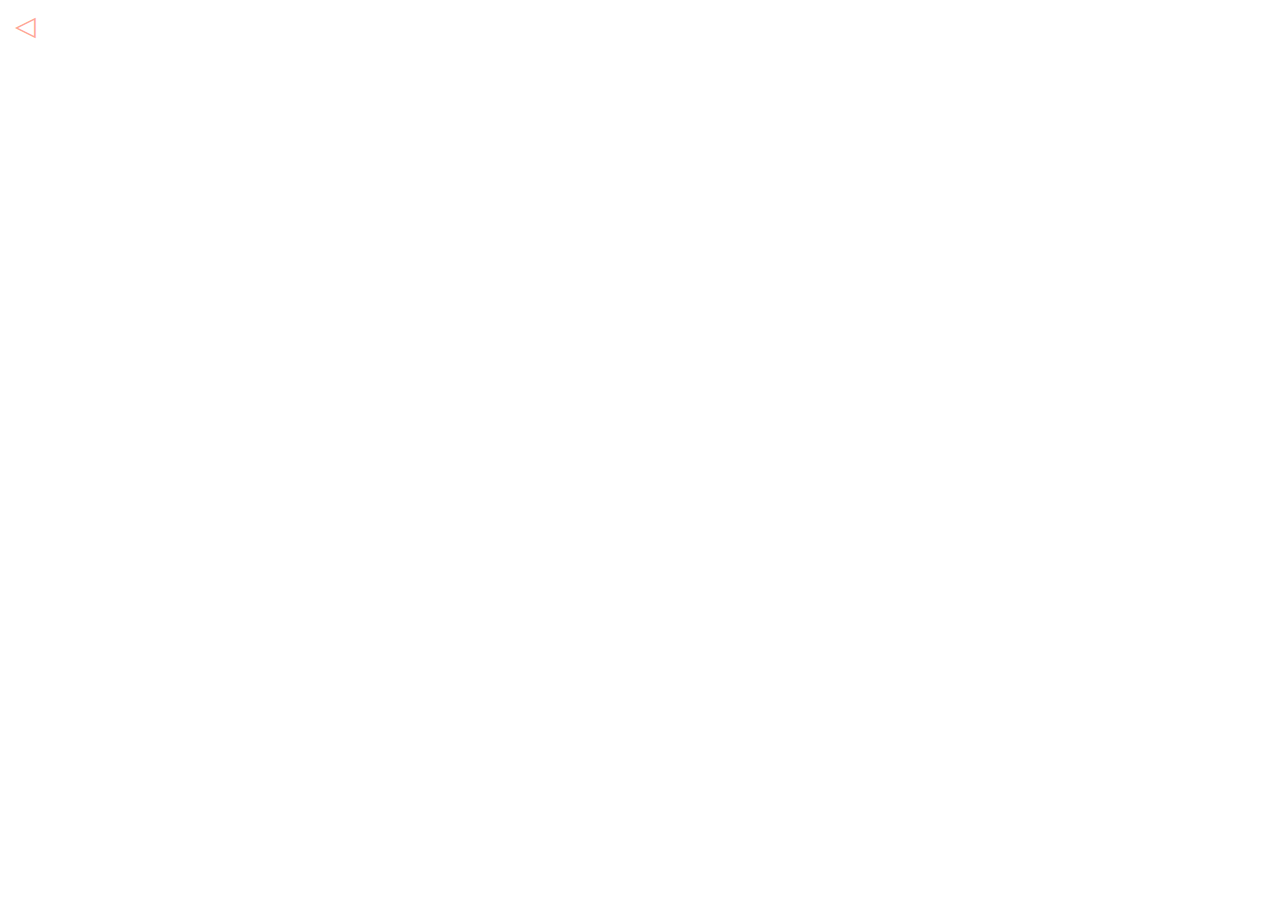
==== about.html @ c35a0367 "filer" ====
<!DOCTYPE html>
<html lang="en">
<head>
    <meta charset="UTF-8">
    <meta name="viewport" content="width=device-width, initial-scale=1.0">
    <meta http-equiv="X-UA-Compatible" content="ie=edge">
    <script src="index.js"></script>
    <link rel="stylesheet" type="text/css" href="design.css">
    <title>Document</title>
</head>
<body>
    <button class="back" onclick="goback()" >&#9665;</button><br/> <!-- Tillbaka till startsidan. --> 
    
   
</body>
</html>
---- design.css ----
/* Design för "starta spelet knappen" */
.meny { 
font-size: 250%;
text-align: center;
list-style-type: none;
margin-top: 20vh;
color:white;
margin-left: auto;
margin-right: auto;
width: 300px;
padding: 3vh;
background-color:#E87B7B;
border-radius:10px; 
float: none;
position: absolute;
top: 40%;
left: 50%;
transform: translate(-50%, -50%); 
}

/* design för bottenboxen */
footer{
position: fixed;
left: 0;
bottom: 0;
width: 100%;
background-color: #FFA595;
height: 10vh;
text-align: center;  
}
  
/* Bildens startsida*/
.image{
width: 40vh;
margin-top: 7%;
display: block;
margin-left: auto;
margin-right: auto;   
}

/* Design för tillbaka knappen på samtliga sidor */
.back{
position: fixed;
background-color:rgb(255, 255, 255);
border: 1px solid rgb(255, 255, 255);
color:#FFA595 ;
font-size: 3vh;
}

/* design för inställningsknappen */
.Inställningar{
float: left;
font-size:3vh;
margin-left:5%;
margin-top:3vh;
color: white;
background: none;
border:none;
}

/* design för om oss knappen */
.omoss{
float: right;
font-size:3vh;
margin-right:5%;
margin-top:3vh;
color: white;
background: none;
border:none;
}

/* Familj knappen på valsidan och val av kort sidan*/
.familj{
font-size: 250%;
text-align: center;
list-style-type: none;
margin-bottom: 10vh;
color:white;
margin-left: auto;
width: 300px;
padding: 14vh;;
background-color:#E87B7B;
border-radius:10px; 
float: none;
position: absolute;
top: 30%;
left: 50%;
transform: translate(-50%, -50%);

}
/* vänner knappen på valsidan och val av kort sidan*/
.vänner{
font-size: 250%;
text-align: center;
list-style-type: none;
margin-top: 20vh;
color:white;
width: 300px;
padding: 14vh;
background-color:#E87B7B;
border-radius:10px; 
float: none;
position: absolute;
top: 50%;
left: 50%;
transform: translate(-50%, -50%);
}
/* 50 kort knappen */
.kortfamilj50{
font-size: 50%;
text-align: center;
list-style-type: none;
margin-top: 27vh;
color:white;
width: 250px;
height:50vh;
background-color:#E87B7B;
border-radius:10px; 
float: none;
position: absolute;
top: 20%;
left: 50%;
transform: translate(-50%, -50%);
}
/* det stora kortet på spelsidan */
.headline{
font-size: 150%;
text-align: center;
list-style-type: none;
margin-top: 20vh;
border-style:solid;
border-color: tomato;
width: 300px;
height:70vh;
color:#E87B7B ;
font-size: 5vh;
border-radius:10px; 
float: none;
position: absolute;
top: 30%;
left: 50%;
transform: translate(-50%, -50%);
}
/* Stänga av ljudet knappen*/
.mute {
border-style: solid;
border-color: #FFA595;
background: #FFA595;
color: white;
border-radius: 1vh;
width:20%;
height: 30px;
font-size:10px;
}
/* Sätta på ljudet knappen*/
.sound{
border-style: solid;
border-color: #FFA595;
background: #FFA595;
color: white;
border-radius: 1vh;
width:20%;
height: 30px;
font-size:10px;
}
/* Design till boxen som håller ihop ljudknapparna*/
.ljudbox{
  margin-top: 0.5vh;
  margin-left:auto;
  margin-right:auto; 
  text-align: center;
}

.gps {
  border-style: solid;
  border-color: #FFA595;
  background: rgb(255, 255, 255);
  color:#FFA595;
  border-radius: 1vh;

  width:230px;
  height: 50px;
  font-size:13px;
  border-width: 5px;
  }

  .gpsposition{
    margin-top: 80vh;
    margin-left:auto;
    margin-right:auto; 
    text-align: center;
  }

/* Desigen för sidan där man godkänner att sidan använder sig av din plats. vet ej om denna ska användas så jag kommenterar bort den.
.infogps{
  
text-align: center;
list-style-type: none;
margin-top: 20vh;
border-style:solid;
border-color: rgb(255, 255, 255);
width: 300px;
height:15vh;
color:#E87B7B ;
font-size: 3vh;
border-radius:10px; 
float: none;
position: absolute;
top: 30%;
left: 50%;
transform: translate(-50%, -50%);
}

.Accept{
font-size: 80%;
text-align: center;
list-style-type: none;
margin-top: 1vh;
color:white;
margin-left: auto;
margin-right: auto;
width: 200px;
padding: 3vh;
background-color:#E87B7B;
border-radius:10px; 
float: none;
position: absolute;
top: 70%;
left: 50%;
transform: translate(-50%, -50%); 

}

.platsbild{
width:40vh;
float: none;
position: absolute;
top:20%;
left: 50%;
transform: translate(-50%, -50%); 
}
*/
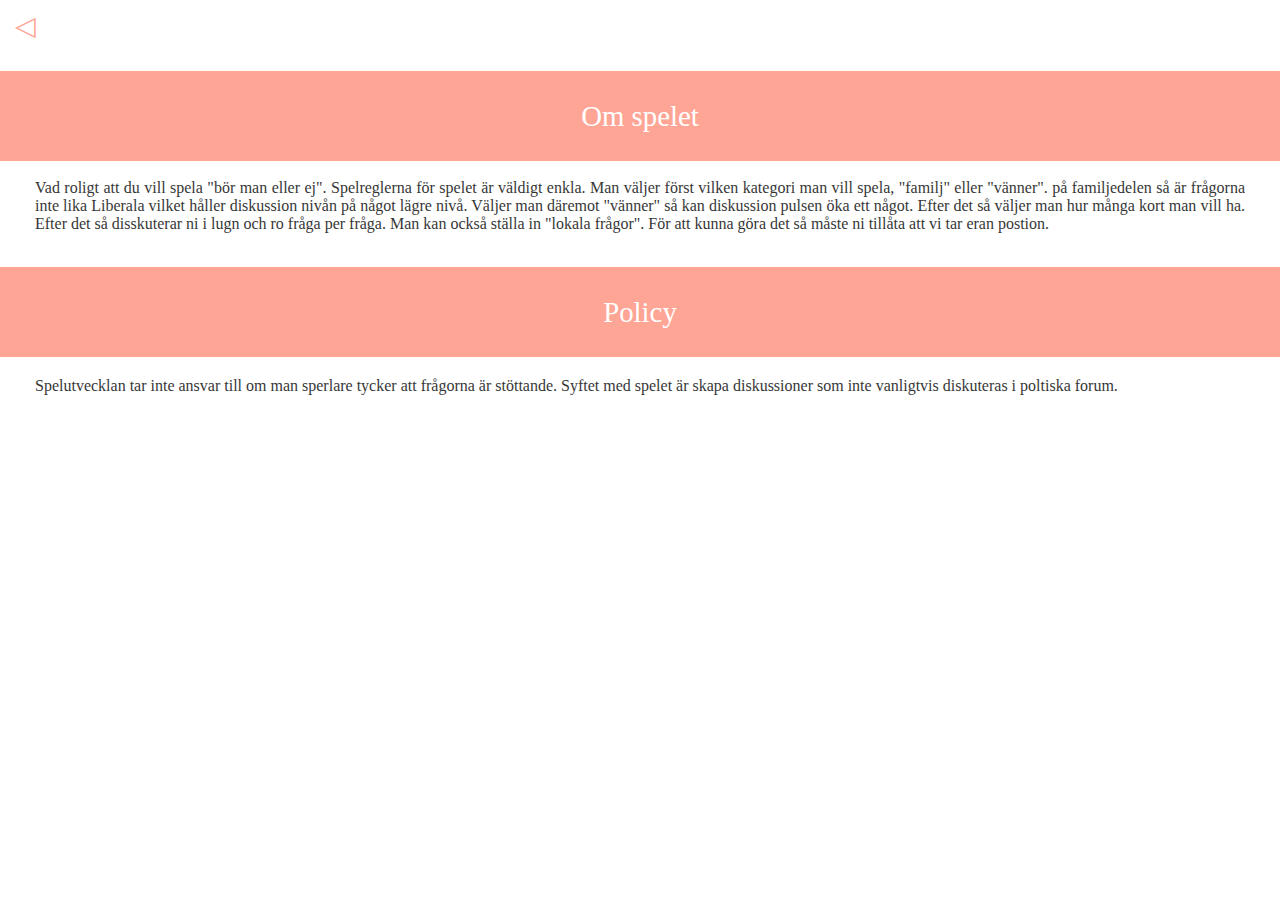
==== commit 48ad31d8: "filerna" ====
--- a/about.html
+++ b/about.html
@@ -11,6 +11,40 @@
 <body>
     <button class="back" onclick="goback()" >&#9665;</button><br/> <!-- Tillbaka till startsidan. --> 
     
+    <Header class="omspelet">
+        <p>Om spelet</p>
+    </header>
+    <section class="spelettext">
+    <p>
+        Vad roligt att du vill spela "bör man eller ej". Spelreglerna för spelet är väldigt enkla.  
+        Man väljer först vilken kategori man vill spela, "familj" eller "vänner". på familjedelen 
+        så är frågorna inte lika Liberala vilket håller diskussion nivån på något lägre nivå. Väljer man 
+        däremot "vänner" så kan diskussion pulsen öka ett något.    
+        Efter det så väljer man hur många kort man vill ha. Efter det så disskuterar ni i lugn och ro fråga per fråga.
+
+        Man kan också ställa in "lokala frågor". För att kunna göra det så måste ni tillåta att vi tar eran postion.  
+
+    </p>
+
+
+
+    </section>
+
+    <Header class="policy">
+        <p>Policy</p>
+    </header>
+
+    <section class="policytext">
+        <p>
+           Spelutvecklan tar inte ansvar till om man sperlare tycker att frågorna är stöttande. 
+           Syftet med spelet är skapa diskussioner som inte vanligtvis diskuteras i poltiska forum. 
+            
+        </p>
+    
+    
+    
+        </section>
+    
    
 </body>
 </html>
--- a/design.css
+++ b/design.css
@@ -28,6 +28,51 @@
 height: 10vh;
 text-align: center;  
 }
+
+.omspelet{
+  position: fixed;
+  left: 0;
+  Margin-top:5vh;
+  width: 100%;
+  background-color: #FFA595;
+  height: 10vh;
+  text-align: center; 
+  color: white;
+  Font-size:3.2vh;
+}
+  .spelettext{
+    margin-top: 17vh;
+    text-align: justify;
+    opacity: 0.8;
+    margin-right:3vh;
+    margin-left:3vh;
+  }
+
+  .beskrivning{
+    font-size:20%;
+  }
+
+  .policytext{
+    margin-top: 16vh;
+    text-align: justify;
+    opacity: 0.8;
+    margin-right:3vh;
+    margin-left:3vh;
+  }
+
+
+
+.policy{
+  position: fixed;
+  left: 0;
+  Margin-top:2vh;
+  width: 100%;
+  background-color: #FFA595;
+  height: 10vh;
+  text-align: center; 
+  color: white;
+  Font-size:3.2vh;
+}
   
 /* Bildens startsida*/
 .image{
@@ -52,7 +97,7 @@
 float: left;
 font-size:3vh;
 margin-left:5%;
-margin-top:3vh;
+margin-top:1vh;
 color: white;
 background: none;
 border:none;
@@ -63,7 +108,7 @@
 float: right;
 font-size:3vh;
 margin-right:5%;
-margin-top:3vh;
+margin-top:1.5vh;
 color: white;
 background: none;
 border:none;
@@ -71,14 +116,14 @@
 
 /* Familj knappen på valsidan och val av kort sidan*/
 .familj{
-font-size: 250%;
+font-size: 60px;
 text-align: center;
 list-style-type: none;
 margin-bottom: 10vh;
 color:white;
-margin-left: auto;
+height: 35vh;
 width: 300px;
-padding: 14vh;;
+padding: 1vh;
 background-color:#E87B7B;
 border-radius:10px; 
 float: none;
@@ -90,13 +135,14 @@
 }
 /* vänner knappen på valsidan och val av kort sidan*/
 .vänner{
-font-size: 250%;
+  font-size: 60px;
 text-align: center;
 list-style-type: none;
 margin-top: 20vh;
 color:white;
 width: 300px;
-padding: 14vh;
+height: 35vh;
+padding: 1vh;
 background-color:#E87B7B;
 border-radius:10px; 
 float: none;
@@ -112,26 +158,32 @@
 list-style-type: none;
 margin-top: 27vh;
 color:white;
-width: 250px;
+width: 220px;
+height:45vh;
+background-color:#E87B7B;
+border-radius:10px; 
+float: none;
+position: absolute;
+top: 12%;
+left: 50%;
+transform: translate(-50%, -50%);
+}
+
+.count{
+  width: 250px;
 height:50vh;
-background-color:#E87B7B;
-border-radius:10px; 
-float: none;
-position: absolute;
-top: 20%;
-left: 50%;
-transform: translate(-50%, -50%);
-}
+}
+
 /* det stora kortet på spelsidan */
 .headline{
 font-size: 150%;
 text-align: center;
 list-style-type: none;
-margin-top: 20vh;
+margin-top: 17vh;
 border-style:solid;
-border-color: tomato;
-width: 300px;
-height:70vh;
+border-color: rgb(21, 147, 14, 0.3);
+width: 250px;
+height:60vh;
 color:#E87B7B ;
 font-size: 5vh;
 border-radius:10px; 
@@ -165,7 +217,7 @@
 }
 /* Design till boxen som håller ihop ljudknapparna*/
 .ljudbox{
-  margin-top: 0.5vh;
+  margin-top: 0;
   margin-left:auto;
   margin-right:auto; 
   text-align: center;
@@ -185,59 +237,149 @@
   }
 
   .gpsposition{
-    margin-top: 80vh;
+    margin-top: 75vh;
     margin-left:auto;
     margin-right:auto; 
     text-align: center;
   }
 
-/* Desigen för sidan där man godkänner att sidan använder sig av din plats. vet ej om denna ska användas så jag kommenterar bort den.
-.infogps{
+  .räknare{
+    float: right;
+    margin-top:-4vh;
+    color:#FFA595;
+    text-align: center;
+    border:1vh;
+    border-color: blue;
+   
+  }
+
+
+  .avsluta{
+    float: left;
+    color:#FFA595;
+    list-style-type: none;
+    font-size:3vh;
+    border: none;
+    background: white;
+    
+  }
+
+  #dialogoverlay{
+    display: none;
+    opacity: .8;
+    position: fixed;
+    top: 0px;
+    left: 0px;
+    background: #FFF;
+    width: 100%;
+    z-index: 10;
+  }
+  #dialogbox{
+    display: none;
+    position: fixed;
+    background: #FFA595;
+    border-radius:7px; 
+    height: 100;
+    width: 300px;
+    z-index: 10;
+    float: none;
+    text-align: center;
+    float: none;
+    position: absolute;
+    top: 20%;
+    left: 50%;
+    transform: translate(-50%, -50%);
+   
+ 
+
+  }
+  #dialogbox > div{ background:#FFF; margin:8px; }
+  #dialogbox > div > #dialogboxhead{ background: #FFA595; font-size:13px; padding:10px; color:rgb(255, 255, 255); }
+  #dialogbox > div > #dialogboxbody{ background:#FFA595; padding:20px; color:#FFF; }
+  #dialogbox > div > #dialogboxfoot{ background: #FFA595;  margin-bottom: }
+  #dialogbox > div > #dialogboxend{  background: #FFA595;  color: #FFA595}
+
+
+
+  /* Style inputs with type="text", select elements and textareas */
+input[type=text], select, textarea {
+  width: 100%; /* Full width */
+
+  padding: 15px; /* Some padding */  
+  border: 1px solid #FFA595; /* Gray border */
+  border-radius: 4px; /* Rounded borders */
+  box-sizing: border-box; /* Make sure that padding and width stays in place */
+  margin-top: 6px; /* Add a top margin */
+  margin-bottom: 16px; /* Bottom margin */
+  resize: vertical; /* Allow the user to vertically resize the textarea (not horizontally) */
   
-text-align: center;
-list-style-type: none;
-margin-top: 20vh;
-border-style:solid;
-border-color: rgb(255, 255, 255);
-width: 300px;
-height:15vh;
-color:#E87B7B ;
-font-size: 3vh;
-border-radius:10px; 
-float: none;
-position: absolute;
-top: 30%;
-left: 50%;
-transform: translate(-50%, -50%);
-}
-
-.Accept{
-font-size: 80%;
-text-align: center;
-list-style-type: none;
-margin-top: 1vh;
-color:white;
-margin-left: auto;
-margin-right: auto;
-width: 200px;
-padding: 3vh;
-background-color:#E87B7B;
-border-radius:10px; 
-float: none;
-position: absolute;
-top: 70%;
-left: 50%;
-transform: translate(-50%, -50%); 
-
-}
-
-.platsbild{
-width:40vh;
-float: none;
-position: absolute;
-top:20%;
-left: 50%;
-transform: translate(-50%, -50%); 
-}
-*/
-
+}
+
+/* When moving the mouse over the submit button, add a darker green color */
+input[type=submit]:hover {
+  background-color: #45a049;
+}
+
+/* Add a background color and some padding around the form */
+.container {
+  border-radius: 5px;
+ border-color:#FFA595;
+  color: tomato;
+  padding: 20px;
+  width: 80%;
+  height: 70vh;
+  margin-left:auto; 
+  margin-right:auto; 
+  margin-top:10px;
+}
+
+.skicka{
+  background: #FFA595;
+  color: white;
+  border:none;
+  border-radius:1vh;
+  width: 10vh;
+  height: 4vh;
+}
+
+.rubrikkontakt{
+font-size: 5vh;
+text-align: center;
+color: tomato;
+}
+
+.infocontact{
+  font-size: 2vh;
+  text-align: center;
+  color: tomato;
+  border-bottom: 1px solid tomato;
+  opacity: 0.7;
+}
+
+.ja{
+  color: #ffffff;
+
+  border-color: white;
+  background: #FFA595;
+  border:solid 1px;
+  width:50%;
+  height:5vh;
+  float: left;
+  
+}
+
+.nej{
+  color: #ffffff;
+
+  border-color: white;
+  background: #FFA595;
+  border:solid 1px;
+  height:5vh;
+  width:50%;
+  float:right;
+  margin-bottom: 1vh;
+}
+
+.alert {
+  background-color: blue;
+}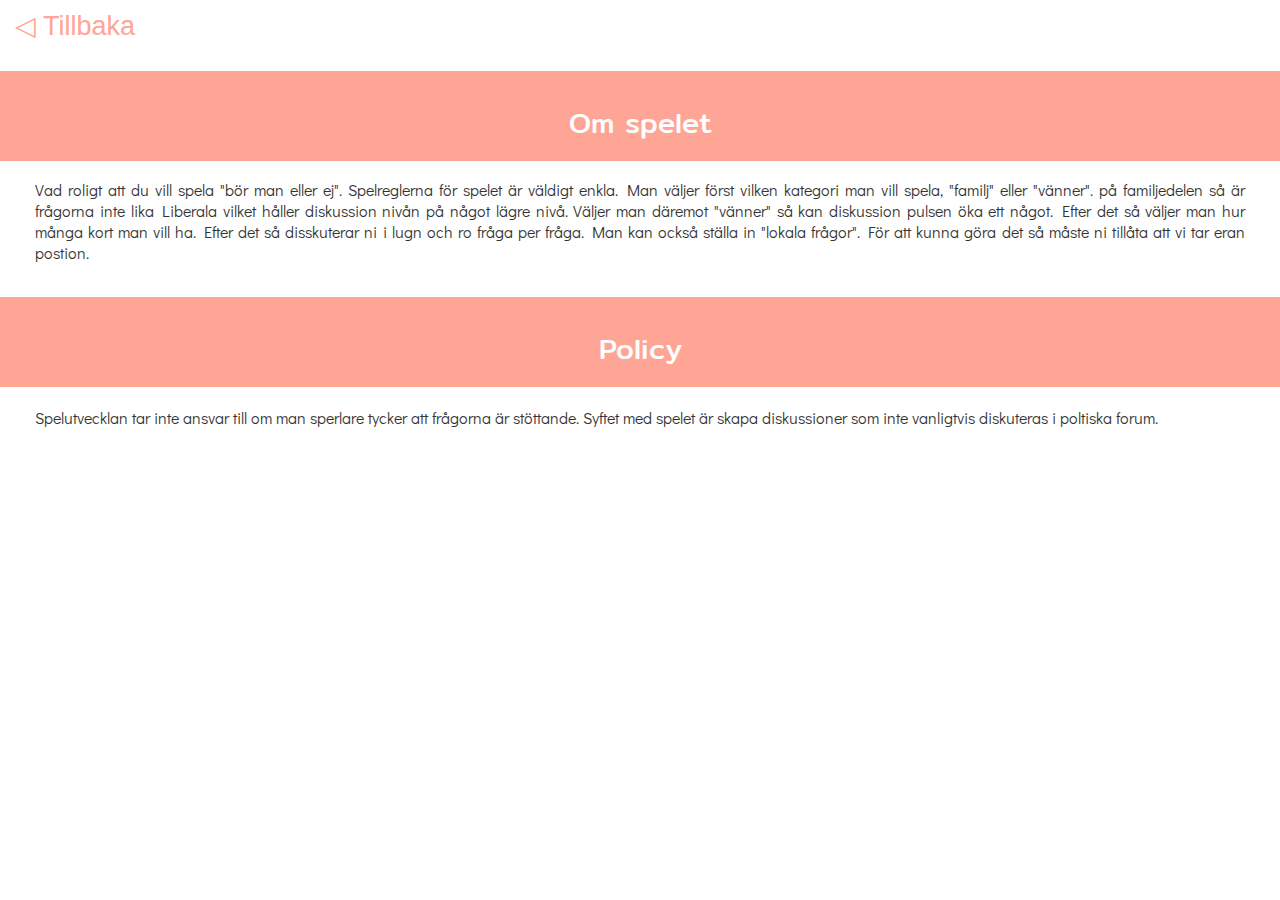
==== commit ef851e7c: "design" ====
--- a/about.html
+++ b/about.html
@@ -5,11 +5,14 @@
     <meta name="viewport" content="width=device-width, initial-scale=1.0">
     <meta http-equiv="X-UA-Compatible" content="ie=edge">
     <script src="index.js"></script>
+    <link href="https://fonts.googleapis.com/css?family=Didact+Gothic&display=swap" rel="stylesheet">
+    <link href="https://fonts.googleapis.com/css?family=Didact+Gothic|Mitr&display=swap" rel="stylesheet">
+
     <link rel="stylesheet" type="text/css" href="design.css">
     <title>Document</title>
 </head>
 <body>
-    <button class="back" onclick="goback()" >&#9665;</button><br/> <!-- Tillbaka till startsidan. --> 
+    <button class="back" onclick="goback()" >&#9665; Tillbaka</button><br/> <!-- Tillbaka till startsidan. --> 
     
     <Header class="omspelet">
         <p>Om spelet</p>
--- a/design.css
+++ b/design.css
@@ -3,19 +3,21 @@
 font-size: 250%;
 text-align: center;
 list-style-type: none;
-margin-top: 20vh;
+margin-top: 10vh;
 color:white;
 margin-left: auto;
 margin-right: auto;
 width: 300px;
 padding: 3vh;
+margin-bottom: 35vh;
 background-color:#E87B7B;
 border-radius:10px; 
 float: none;
 position: absolute;
-top: 40%;
+
 left: 50%;
 transform: translate(-50%, -50%); 
+font-family: 'Maven Pro', sans-serif;
 }
 
 /* design för bottenboxen */
@@ -39,6 +41,7 @@
   text-align: center; 
   color: white;
   Font-size:3.2vh;
+  font-family: 'Mitr', sans-serif;
 }
   .spelettext{
     margin-top: 17vh;
@@ -46,10 +49,12 @@
     opacity: 0.8;
     margin-right:3vh;
     margin-left:3vh;
+    font-family: 'Didact Gothic', sans-serif;
   }
 
   .beskrivning{
     font-size:20%;
+    font-family: 'Didact Gothic', sans-serif;
   }
 
   .policytext{
@@ -58,6 +63,8 @@
     opacity: 0.8;
     margin-right:3vh;
     margin-left:3vh;
+    font-family: 'Didact Gothic', sans-serif;
+    
   }
 
 
@@ -72,12 +79,14 @@
   text-align: center; 
   color: white;
   Font-size:3.2vh;
+  font-family: 'Mitr', sans-serif;
 }
   
 /* Bildens startsida*/
 .image{
 width: 40vh;
-margin-top: 7%;
+margin-top:-6vh;
+margin-bottom: 14vh;
 display: block;
 margin-left: auto;
 margin-right: auto;   
@@ -92,15 +101,16 @@
 font-size: 3vh;
 }
 
-/* design för inställningsknappen */
+/* design för Kontakt knappen */
 .Inställningar{
 float: left;
 font-size:3vh;
 margin-left:5%;
-margin-top:1vh;
+margin-top:1.2vh;
 color: white;
 background: none;
 border:none;
+font-family: 'Maven Pro', sans-serif;
 }
 
 /* design för om oss knappen */
@@ -108,10 +118,15 @@
 float: right;
 font-size:3vh;
 margin-right:5%;
-margin-top:1.5vh;
+margin-top:0.9vh;
 color: white;
 background: none;
 border:none;
+font-family: 'Maven Pro', sans-serif;
+}
+
+.far{
+  font-size: 3.2vh;
 }
 
 /* Familj knappen på valsidan och val av kort sidan*/
@@ -128,9 +143,10 @@
 border-radius:10px; 
 float: none;
 position: absolute;
-top: 30%;
+top: 35%;
 left: 50%;
 transform: translate(-50%, -50%);
+font-family: 'Maven Pro', sans-serif;
 
 }
 /* vänner knappen på valsidan och val av kort sidan*/
@@ -147,13 +163,14 @@
 border-radius:10px; 
 float: none;
 position: absolute;
-top: 50%;
+top: 55%;
 left: 50%;
 transform: translate(-50%, -50%);
+font-family: 'Maven Pro', sans-serif;
 }
 /* 50 kort knappen */
 .kortfamilj50{
-font-size: 50%;
+font-size: 80%;
 text-align: center;
 list-style-type: none;
 margin-top: 27vh;
@@ -167,6 +184,7 @@
 top: 12%;
 left: 50%;
 transform: translate(-50%, -50%);
+font-family: 'Maven Pro', sans-serif;
 }
 
 .count{
@@ -176,16 +194,17 @@
 
 /* det stora kortet på spelsidan */
 .headline{
-font-size: 150%;
+
 text-align: center;
 list-style-type: none;
 margin-top: 17vh;
 border-style:solid;
-border-color: rgb(21, 147, 14, 0.3);
+border-color: rgb(87, 136, 87);
+font-family: 'Mitr', sans-serif;
 width: 250px;
 height:60vh;
 color:#E87B7B ;
-font-size: 5vh;
+font-size: 3vh;
 border-radius:10px; 
 float: none;
 position: absolute;
@@ -200,7 +219,9 @@
 background: #FFA595;
 color: white;
 border-radius: 1vh;
-width:20%;
+outline: none;
+cursor: pointer;
+width:15%;
 height: 30px;
 font-size:10px;
 }
@@ -211,16 +232,22 @@
 background: #FFA595;
 color: white;
 border-radius: 1vh;
-width:20%;
+outline: none;
+cursor: pointer;
+width:15%;
 height: 30px;
 font-size:10px;
 }
+
+
+
 /* Design till boxen som håller ihop ljudknapparna*/
 .ljudbox{
   margin-top: 0;
   margin-left:auto;
   margin-right:auto; 
   text-align: center;
+  float: none;
 }
 
 .gps {
@@ -229,12 +256,13 @@
   background: rgb(255, 255, 255);
   color:#FFA595;
   border-radius: 1vh;
-
+  font-family: 'Maven Pro', sans-serif;
   width:230px;
   height: 50px;
   font-size:13px;
   border-width: 5px;
   }
+
 
   .gpsposition{
     margin-top: 75vh;
@@ -248,17 +276,21 @@
     margin-top:-4vh;
     color:#FFA595;
     text-align: center;
-    border:1vh;
-    border-color: blue;
+    font-size:3vh;
+    font-family: 'Didact Gothic', sans-serif;
+
+    
    
   }
 
+
+  
 
   .avsluta{
     float: left;
     color:#FFA595;
     list-style-type: none;
-    font-size:3vh;
+    font-size:2.5vh;
     border: none;
     background: white;
     
@@ -286,25 +318,25 @@
     text-align: center;
     float: none;
     position: absolute;
-    top: 20%;
+    top: 50%;
     left: 50%;
     transform: translate(-50%, -50%);
-   
+    font-family: 'Mitr', sans-serif;
  
 
   }
   #dialogbox > div{ background:#FFF; margin:8px; }
-  #dialogbox > div > #dialogboxhead{ background: #FFA595; font-size:13px; padding:10px; color:rgb(255, 255, 255); }
+  #dialogbox > div > #dialogboxhead{  font-family: 'Didact Gothic', sans-serif;background: #FFA595; font-size:13px; padding:10px; color:rgb(255, 255, 255); }
   #dialogbox > div > #dialogboxbody{ background:#FFA595; padding:20px; color:#FFF; }
   #dialogbox > div > #dialogboxfoot{ background: #FFA595;  margin-bottom: }
-  #dialogbox > div > #dialogboxend{  background: #FFA595;  color: #FFA595}
+  #dialogbox > div > #dialogboxend{  background: #FFA595;  color: #FFA595 }
 
 
 
   /* Style inputs with type="text", select elements and textareas */
 input[type=text], select, textarea {
   width: 100%; /* Full width */
-
+  font-family: 'Didact Gothic', sans-serif;
   padding: 15px; /* Some padding */  
   border: 1px solid #FFA595; /* Gray border */
   border-radius: 4px; /* Rounded borders */
@@ -316,9 +348,7 @@
 }
 
 /* When moving the mouse over the submit button, add a darker green color */
-input[type=submit]:hover {
-  background-color: #45a049;
-}
+
 
 /* Add a background color and some padding around the form */
 .container {
@@ -331,6 +361,7 @@
   margin-left:auto; 
   margin-right:auto; 
   margin-top:10px;
+  font-family: 'Didact Gothic', sans-serif;
 }
 
 .skicka{
@@ -340,12 +371,17 @@
   border-radius:1vh;
   width: 10vh;
   height: 4vh;
+  font-family: 'Maven Pro', sans-serif;
+  font-size:2vh
+
+  
 }
 
 .rubrikkontakt{
 font-size: 5vh;
 text-align: center;
 color: tomato;
+font-family: 'Mitr', sans-serif;
 }
 
 .infocontact{
@@ -354,6 +390,7 @@
   color: tomato;
   border-bottom: 1px solid tomato;
   opacity: 0.7;
+  font-family: 'Didact Gothic', sans-serif;
 }
 
 .ja{
@@ -365,12 +402,13 @@
   width:50%;
   height:5vh;
   float: left;
-  
+  font-family: 'Maven Pro', sans-serif;
+  font-size:2vh
 }
 
 .nej{
   color: #ffffff;
-
+  font-family: 'Maven Pro', sans-serif;
   border-color: white;
   background: #FFA595;
   border:solid 1px;
@@ -378,8 +416,156 @@
   width:50%;
   float:right;
   margin-bottom: 1vh;
+  font-size:2vh;
+
 }
 
 .alert {
   background-color: blue;
-}+}
+
+#bild {
+ 
+
+  background: red;
+  position: relative;
+  -webkit-animation: mymove 2s;  /* Safari 4.0 - 8.0 */
+  -webkit-animation-fill-mode: forwards; /* Safari 4.0 - 8.0 */
+  animation: mymove 2s;
+  animation-fill-mode: forwards;
+}
+
+/* Safari 4.0 - 8.0 */
+@-webkit-keyframes mymove {
+  from {top: -230px;}
+  to {top: 1px; }
+}
+
+@keyframes mymove {
+  from {top: -230px;}
+  to {top: 1px; }
+}
+
+
+#demo{
+ 
+  position: relative;
+  -webkit-animation: mymove 2s;  /* Safari 4.0 - 8.0 */
+  -webkit-animation-fill-mode: forwards; /* Safari 4.0 - 8.0 */
+  animation: mymove 2s;
+  animation-fill-mode: forwards;
+}
+
+/* Safari 4.0 - 8.0 */
+@-webkit-keyframes mymove {
+  from {top: -230px;}
+  to {top: 20px; }
+}
+
+@keyframes mymove {
+  from {top: -230px;}
+  to {top: 70px; }
+}
+
+
+#rubrikslide{
+ 
+  position: relative;
+  -webkit-animation: mymoves 1s;  /* Safari 4.0 - 8.0 */
+  -webkit-animation-fill-mode: forwards; /* Safari 4.0 - 8.0 */
+  animation: mymoves 1s;
+  animation-fill-mode: forwards;
+}
+
+/* Safari 4.0 - 8.0 */
+@-webkit-keyframes mymoves {
+  from {top: -230px;}
+  to {top: 5px; }
+}
+
+@keyframes mymoves {
+  from {top: -230px;}
+  to {top: 5px; }
+}
+
+
+#arrowslide{
+ 
+  position: relative;
+  -webkit-animation: arrow 2s;  /* Safari 4.0 - 8.0 */
+  -webkit-animation-fill-mode: forwards; /* Safari 4.0 - 8.0 */
+  animation: arrow 2s;
+  animation-fill-mode: forwards;
+}
+
+/* Safari 4.0 - 8.0 */
+@-webkit-keyframes arrow {
+  from {top: -230px;}
+  to {top: 3px; }
+}
+
+@keyframes arrow {
+  from {top: -230px;}
+  to {top: 3px; }
+}
+
+
+
+
+
+
+
+.callout {
+  position: fixed;
+  bottom: 12%;
+  right: 5%;
+  width:40%;
+
+
+}
+
+.callout-header {
+  padding: 25px 15px;
+  background: rgb(223, 125, 125);
+  font-size: 14px;
+  color: white;
+  border-radius: 1vh;
+  margin-top:7vh;
+  padding: 5%;
+  font-family: 'Didact Gothic', sans-serif;
+  height: 18%;
+  letter-spacing: 2px;
+}
+
+.callout-container {
+  padding: 15px;
+  background-color: #ccc;
+  color: black
+}
+
+.closebtn {
+  position: absolute;
+  top: 7vh;
+  right: 12px;
+  color: white;
+  font-size: 3vh;
+  cursor: pointer;
+
+}
+
+.closebtn:hover {
+  color: lightgrey;
+}
+
+.rubriker{
+  text-align: center;
+  font-size: 5vh;
+  color: #FFA595;
+  font-family: 'Mitr', sans-serif;
+  
+}
+
+
+
+
+
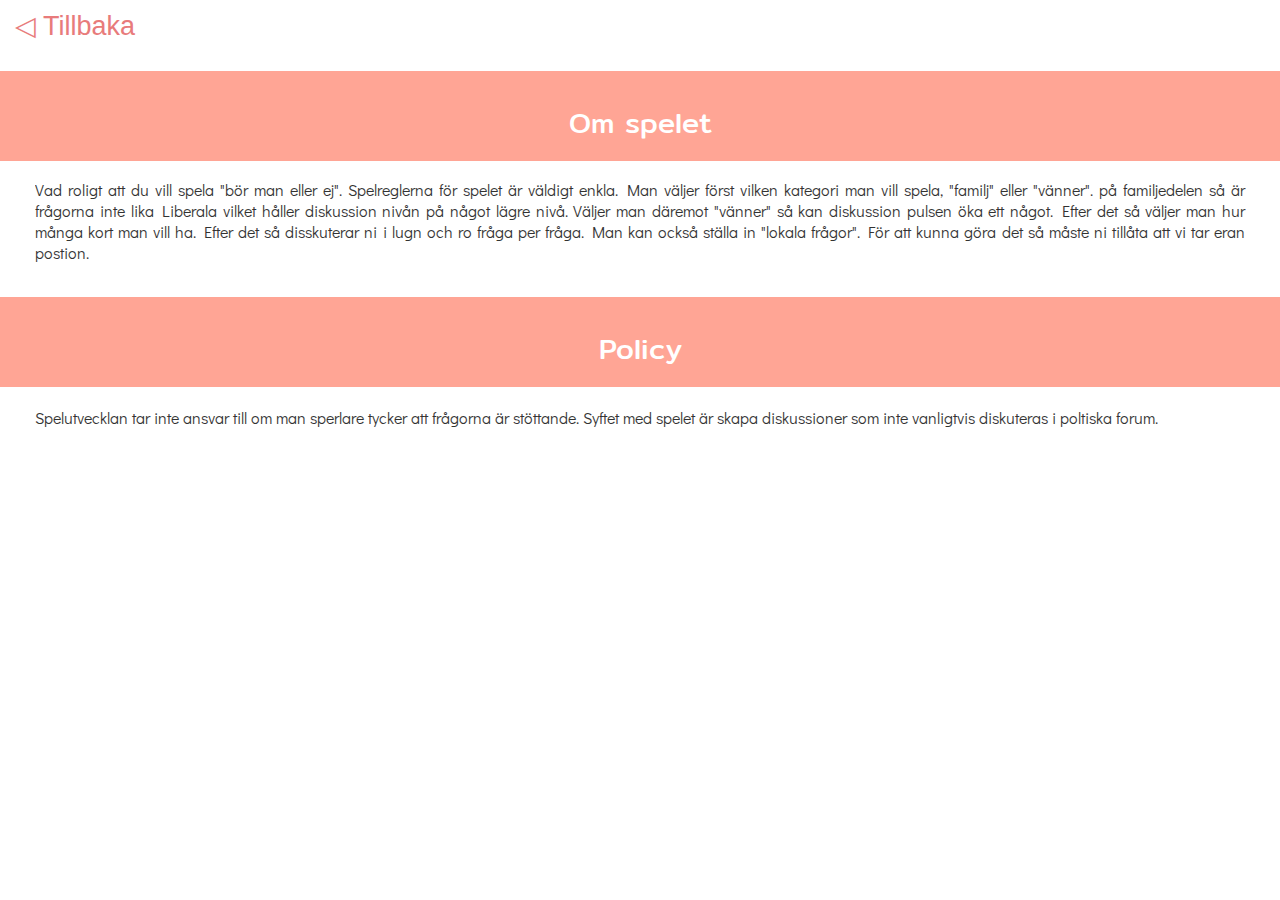
==== commit 3dae4d69: "kommentarer" ====
--- a/about.html
+++ b/about.html
@@ -12,42 +12,33 @@
     <title>Document</title>
 </head>
 <body>
+
     <button class="back" onclick="goback()" >&#9665; Tillbaka</button><br/> <!-- Tillbaka till startsidan. --> 
-    
+
     <Header class="omspelet">
         <p>Om spelet</p>
     </header>
-    <section class="spelettext">
+    
+    <section class="spelettext"> <!-- Info om spelet. --> 
     <p>
         Vad roligt att du vill spela "bör man eller ej". Spelreglerna för spelet är väldigt enkla.  
         Man väljer först vilken kategori man vill spela, "familj" eller "vänner". på familjedelen 
         så är frågorna inte lika Liberala vilket håller diskussion nivån på något lägre nivå. Väljer man 
         däremot "vänner" så kan diskussion pulsen öka ett något.    
         Efter det så väljer man hur många kort man vill ha. Efter det så disskuterar ni i lugn och ro fråga per fråga.
-
         Man kan också ställa in "lokala frågor". För att kunna göra det så måste ni tillåta att vi tar eran postion.  
-
     </p>
-
-
-
     </section>
 
     <Header class="policy">
         <p>Policy</p>
     </header>
 
-    <section class="policytext">
+    <section class="policytext"> <!-- policy om spelet. --> 
         <p>
            Spelutvecklan tar inte ansvar till om man sperlare tycker att frågorna är stöttande. 
-           Syftet med spelet är skapa diskussioner som inte vanligtvis diskuteras i poltiska forum. 
-            
+           Syftet med spelet är skapa diskussioner som inte vanligtvis diskuteras i poltiska forum.    
         </p>
-    
-    
-    
-        </section>
-    
-   
+    </section>
 </body>
 </html>
--- a/design.css
+++ b/design.css
@@ -11,15 +11,16 @@
 padding: 3vh;
 margin-bottom: 35vh;
 background-color:#E87B7B;
-border-radius:10px; 
+border-radius:1vh; 
+border:1vh;
+border-style:solid;
+border-color: #4B7C9C;
 float: none;
 position: absolute;
-
 left: 50%;
 transform: translate(-50%, -50%); 
 font-family: 'Maven Pro', sans-serif;
 }
-
 /* design för bottenboxen */
 footer{
 position: fixed;
@@ -28,11 +29,15 @@
 width: 100%;
 background-color: #FFA595;
 height: 10vh;
+border:solid 1vh; 
+border-color: #4B7C9C;
+
+border-left: none;
 text-align: center;  
 }
-
+/*omspelet border*/
 .omspelet{
-  position: fixed;
+  position: absolute;
   left: 0;
   Margin-top:5vh;
   width: 100%;
@@ -43,6 +48,7 @@
   Font-size:3.2vh;
   font-family: 'Mitr', sans-serif;
 }
+/*info speltext*/
   .spelettext{
     margin-top: 17vh;
     text-align: justify;
@@ -51,26 +57,23 @@
     margin-left:3vh;
     font-family: 'Didact Gothic', sans-serif;
   }
-
+/*snabb förklaring av spelet (fega typen)*/
   .beskrivning{
     font-size:20%;
     font-family: 'Didact Gothic', sans-serif;
   }
-
+/*text om policy*/
   .policytext{
     margin-top: 16vh;
     text-align: justify;
     opacity: 0.8;
     margin-right:3vh;
     margin-left:3vh;
-    font-family: 'Didact Gothic', sans-serif;
-    
-  }
-
-
-
+    font-family: 'Didact Gothic', sans-serif; 
+  }
+  /*Border policy*/
 .policy{
-  position: fixed;
+  position: absolute;
   left: 0;
   Margin-top:2vh;
   width: 100%;
@@ -97,8 +100,9 @@
 position: fixed;
 background-color:rgb(255, 255, 255);
 border: 1px solid rgb(255, 255, 255);
-color:#FFA595 ;
+color:#E87B7B ;
 font-size: 3vh;
+font-family: 'Maven Pro', sans-serif;
 }
 
 /* design för Kontakt knappen */
@@ -118,16 +122,14 @@
 float: right;
 font-size:3vh;
 margin-right:5%;
-margin-top:0.9vh;
+margin-top:0.6vh;
 color: white;
 background: none;
 border:none;
 font-family: 'Maven Pro', sans-serif;
 }
-
-.far{
-  font-size: 3.2vh;
-}
+/* design för om oss knappen ljud av och på*/
+
 
 /* Familj knappen på valsidan och val av kort sidan*/
 .familj{
@@ -136,14 +138,17 @@
 list-style-type: none;
 margin-bottom: 10vh;
 color:white;
-height: 35vh;
-width: 300px;
+height: 30vh;
+width: 280px;
 padding: 1vh;
 background-color:#E87B7B;
-border-radius:10px; 
+border-radius:1vh; 
+border:1vh;
+border-style:solid;
+border-color: #4B7C9C;
 float: none;
 position: absolute;
-top: 35%;
+top: 37%;
 left: 50%;
 transform: translate(-50%, -50%);
 font-family: 'Maven Pro', sans-serif;
@@ -156,11 +161,14 @@
 list-style-type: none;
 margin-top: 20vh;
 color:white;
-width: 300px;
-height: 35vh;
+height: 30vh;
+width: 280px;
 padding: 1vh;
 background-color:#E87B7B;
-border-radius:10px; 
+border-radius:1vh; 
+border:1vh;
+border-style:solid;
+border-color: #4B7C9C;
 float: none;
 position: absolute;
 top: 55%;
@@ -170,45 +178,39 @@
 }
 /* 50 kort knappen */
 .kortfamilj50{
-font-size: 80%;
+font-size: 2.5vh;
 text-align: center;
 list-style-type: none;
 margin-top: 27vh;
 color:white;
 width: 220px;
-height:45vh;
+height:40vh;
 background-color:#E87B7B;
 border-radius:10px; 
 float: none;
 position: absolute;
-top: 12%;
+top: 19%;
 left: 50%;
 transform: translate(-50%, -50%);
 font-family: 'Maven Pro', sans-serif;
 }
 
-.count{
-  width: 250px;
-height:50vh;
-}
-
 /* det stora kortet på spelsidan */
 .headline{
-
 text-align: center;
 list-style-type: none;
-margin-top: 17vh;
-border-style:solid;
-border-color: rgb(87, 136, 87);
+margin-top: 12vh;
+border:solid 1vh;
+border-color: #4B7C9C;
 font-family: 'Mitr', sans-serif;
 width: 250px;
 height:60vh;
 color:#E87B7B ;
 font-size: 3vh;
-border-radius:10px; 
+border-radius:1vh; 
 float: none;
 position: absolute;
-top: 30%;
+top: 33%;
 left: 50%;
 transform: translate(-50%, -50%);
 }
@@ -221,9 +223,9 @@
 border-radius: 1vh;
 outline: none;
 cursor: pointer;
-width:15%;
-height: 30px;
-font-size:10px;
+width:16%;
+height: 32px;
+font-size: 3.2vh;
 }
 /* Sätta på ljudet knappen*/
 .sound{
@@ -234,22 +236,22 @@
 border-radius: 1vh;
 outline: none;
 cursor: pointer;
-width:15%;
-height: 30px;
-font-size:10px;
-}
-
+width:16%;
+height: 32px;
+font-size: 3.2vh;
+
+}
 
 
 /* Design till boxen som håller ihop ljudknapparna*/
 .ljudbox{
-  margin-top: 0;
+  margin-top: 0.1vh;
   margin-left:auto;
   margin-right:auto; 
   text-align: center;
   float: none;
 }
-
+/*Gpsen*/
 .gps {
   border-style: solid;
   border-color: #FFA595;
@@ -257,13 +259,13 @@
   color:#FFA595;
   border-radius: 1vh;
   font-family: 'Maven Pro', sans-serif;
-  width:230px;
+  width:270px;
   height: 50px;
-  font-size:13px;
+  font-size:15px;
   border-width: 5px;
   }
 
-
+/*Gpsen*/
   .gpsposition{
     margin-top: 75vh;
     margin-left:auto;
@@ -271,31 +273,40 @@
     text-align: center;
   }
 
+  /*desiegn för siffran i räknaren*/
   .räknare{
     float: right;
-    margin-top:-4vh;
+    width: 4%;
     color:#FFA595;
-    text-align: center;
-    font-size:3vh;
-    font-family: 'Didact Gothic', sans-serif;
-
-    
-   
-  }
-
-
-  
-
+    font-family: 'Mitr', sans-serif;
+    font-size: 2.5vh;
+  }
+/*desiegn för ordet i räknaren*/
+  .räknareord{
+    float: right;
+    width: 10%;
+    color:#FFA595;
+    font-family: 'Mitr', sans-serif;
+    font-size: 2.5vh;
+  }
+/*desiegn för hela boxen*/
+  .räknebox{
+    content: "";
+    clear: both;
+    display: table;
+  }
+/*Avsluta knappen på spelsidan*/
   .avsluta{
     float: left;
     color:#FFA595;
     list-style-type: none;
     font-size:2.5vh;
     border: none;
+    margin-top:2vh;
     background: white;
-    
-  }
-
+    font-family: 'Mitr', sans-serif;
+  }
+/*Overlay vid avsluta modulen*/
   #dialogoverlay{
     display: none;
     opacity: .8;
@@ -306,6 +317,7 @@
     width: 100%;
     z-index: 10;
   }
+  /*Avsluta modulen*/
   #dialogbox{
     display: none;
     position: fixed;
@@ -323,7 +335,7 @@
     transform: translate(-50%, -50%);
     font-family: 'Mitr', sans-serif;
  
-
+/*Avsluta individuella sektioner*/
   }
   #dialogbox > div{ background:#FFF; margin:8px; }
   #dialogbox > div > #dialogboxhead{  font-family: 'Didact Gothic', sans-serif;background: #FFA595; font-size:13px; padding:10px; color:rgb(255, 255, 255); }
@@ -331,26 +343,20 @@
   #dialogbox > div > #dialogboxfoot{ background: #FFA595;  margin-bottom: }
   #dialogbox > div > #dialogboxend{  background: #FFA595;  color: #FFA595 }
 
-
-
-  /* Style inputs with type="text", select elements and textareas */
+  /*Textrutan på skicka sidan*/
 input[type=text], select, textarea {
-  width: 100%; /* Full width */
+  width: 100%; 
   font-family: 'Didact Gothic', sans-serif;
-  padding: 15px; /* Some padding */  
-  border: 1px solid #FFA595; /* Gray border */
-  border-radius: 4px; /* Rounded borders */
-  box-sizing: border-box; /* Make sure that padding and width stays in place */
-  margin-top: 6px; /* Add a top margin */
-  margin-bottom: 16px; /* Bottom margin */
-  resize: vertical; /* Allow the user to vertically resize the textarea (not horizontally) */
+  padding: 15px;  
+  border: 1px solid #FFA595; 
+  border-radius: 4px;
+  box-sizing: border-box; 
+  margin-top: 6px; 
+  margin-bottom: 16px; 
+  resize: vertical; 
   
 }
-
-/* When moving the mouse over the submit button, add a darker green color */
-
-
-/* Add a background color and some padding around the form */
+  /*Formuläret kontakt*/
 .container {
   border-radius: 5px;
  border-color:#FFA595;
@@ -363,7 +369,7 @@
   margin-top:10px;
   font-family: 'Didact Gothic', sans-serif;
 }
-
+  /*Skicka knappen kontakt*/
 .skicka{
   background: #FFA595;
   color: white;
@@ -373,17 +379,15 @@
   height: 4vh;
   font-family: 'Maven Pro', sans-serif;
   font-size:2vh
-
-  
-}
-
+}
+/*rubrik kontakt*/
 .rubrikkontakt{
 font-size: 5vh;
 text-align: center;
 color: tomato;
 font-family: 'Mitr', sans-serif;
 }
-
+  /*info kontakt*/
 .infocontact{
   font-size: 2vh;
   text-align: center;
@@ -391,8 +395,9 @@
   border-bottom: 1px solid tomato;
   opacity: 0.7;
   font-family: 'Didact Gothic', sans-serif;
-}
-
+  margin-top: 18vh;
+}
+  /*Ja knapp om du vill avsluta spelet*/
 .ja{
   color: #ffffff;
 
@@ -405,7 +410,7 @@
   font-family: 'Maven Pro', sans-serif;
   font-size:2vh
 }
-
+  /*Nej knapp om du vill avsluta spelet*/
 .nej{
   color: #ffffff;
   font-family: 'Maven Pro', sans-serif;
@@ -417,16 +422,11 @@
   float:right;
   margin-bottom: 1vh;
   font-size:2vh;
-
-}
-
-.alert {
-  background-color: blue;
-}
-
+}
+
+
+  /*animation på loggan*/
 #bild {
- 
-
   background: red;
   position: relative;
   -webkit-animation: mymove 2s;  /* Safari 4.0 - 8.0 */
@@ -434,19 +434,17 @@
   animation: mymove 2s;
   animation-fill-mode: forwards;
 }
-
 /* Safari 4.0 - 8.0 */
 @-webkit-keyframes mymove {
   from {top: -230px;}
   to {top: 1px; }
 }
-
 @keyframes mymove {
   from {top: -230px;}
   to {top: 1px; }
 }
 
-
+/*animation på på spela knappen*/
 #demo{
  
   position: relative;
@@ -467,7 +465,7 @@
   to {top: 70px; }
 }
 
-
+/*animation på på rubrikeerna*/
 #rubrikslide{
  
   position: relative;
@@ -480,92 +478,24 @@
 /* Safari 4.0 - 8.0 */
 @-webkit-keyframes mymoves {
   from {top: -230px;}
-  to {top: 5px; }
+  to {top: -4px; }
 }
 
 @keyframes mymoves {
   from {top: -230px;}
-  to {top: 5px; }
-}
-
-
-#arrowslide{
- 
-  position: relative;
-  -webkit-animation: arrow 2s;  /* Safari 4.0 - 8.0 */
-  -webkit-animation-fill-mode: forwards; /* Safari 4.0 - 8.0 */
-  animation: arrow 2s;
-  animation-fill-mode: forwards;
-}
-
-/* Safari 4.0 - 8.0 */
-@-webkit-keyframes arrow {
-  from {top: -230px;}
-  to {top: 3px; }
-}
-
-@keyframes arrow {
-  from {top: -230px;}
-  to {top: 3px; }
-}
-
-
-
-
-
-
-
-.callout {
-  position: fixed;
-  bottom: 12%;
-  right: 5%;
-  width:40%;
-
-
-}
-
-.callout-header {
-  padding: 25px 15px;
-  background: rgb(223, 125, 125);
-  font-size: 14px;
-  color: white;
-  border-radius: 1vh;
-  margin-top:7vh;
-  padding: 5%;
-  font-family: 'Didact Gothic', sans-serif;
-  height: 18%;
-  letter-spacing: 2px;
-}
-
-.callout-container {
-  padding: 15px;
-  background-color: #ccc;
-  color: black
-}
-
-.closebtn {
-  position: absolute;
-  top: 7vh;
-  right: 12px;
-  color: white;
-  font-size: 3vh;
-  cursor: pointer;
-
-}
-
-.closebtn:hover {
-  color: lightgrey;
-}
-
+  to {top: -4px; }
+}
+
+/*Rubriker på val sidorna*/
 .rubriker{
   text-align: center;
   font-size: 5vh;
   color: #FFA595;
   font-family: 'Mitr', sans-serif;
-  
-}
-
-
-
-
-
+ 
+}
+
+
+
+
+
